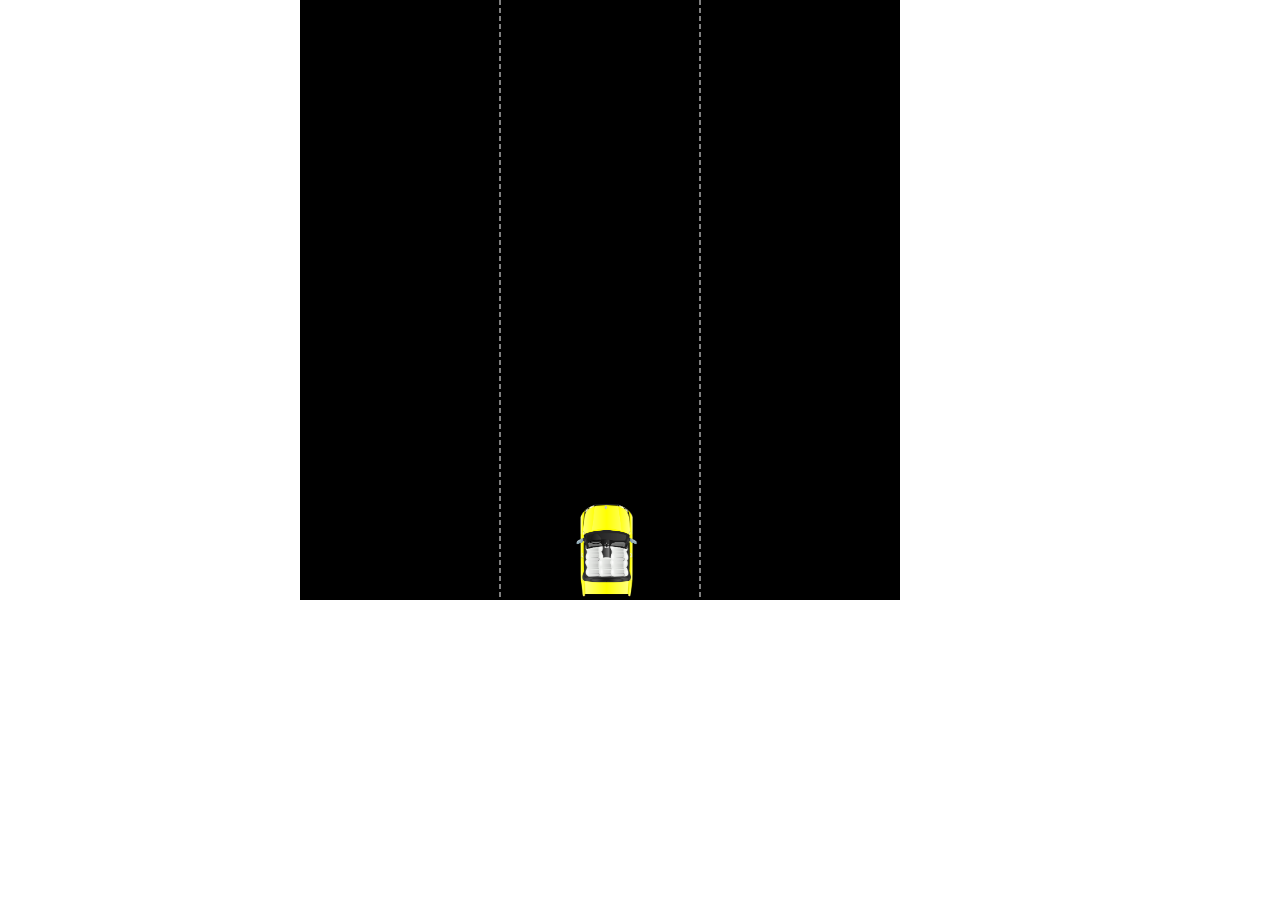
==== CarGame/index.html @ 6cf7ab03 "flappy bird and car game initiated" ====
<!DOCTYPE  html PUBLIC "-//W3C//DTD XHTML 1.0 Transitional//EN"
"http://www.w3.org/TR/xhtml1/DTD/xhtml1-transitional.dtd">
<html>
<head>
<title>Car Game</title>

<link type="text/css" rel="stylesheet" href="css/reset.css"/>
<link type="text/css" rel="stylesheet" href="css/layout.css"/>
<link type="text/css" rel="stylesheet" href="css/style.css"/>
<meta name="viewport" content="width=device-width, initial-scale=1.0">

</head>

<body>
   <canvas id='canvas' width= '600' height= '600'></canvas>

    <script type="text/javascript" src="js/script.js"></script>
</body>
</html>
---- CarGame/css/layout.css ----
.clearfix::after {
  content: "";
  clear: both;
  display: table;
}


canvas{
   background-color: black;
   margin-left: 300px;
  }
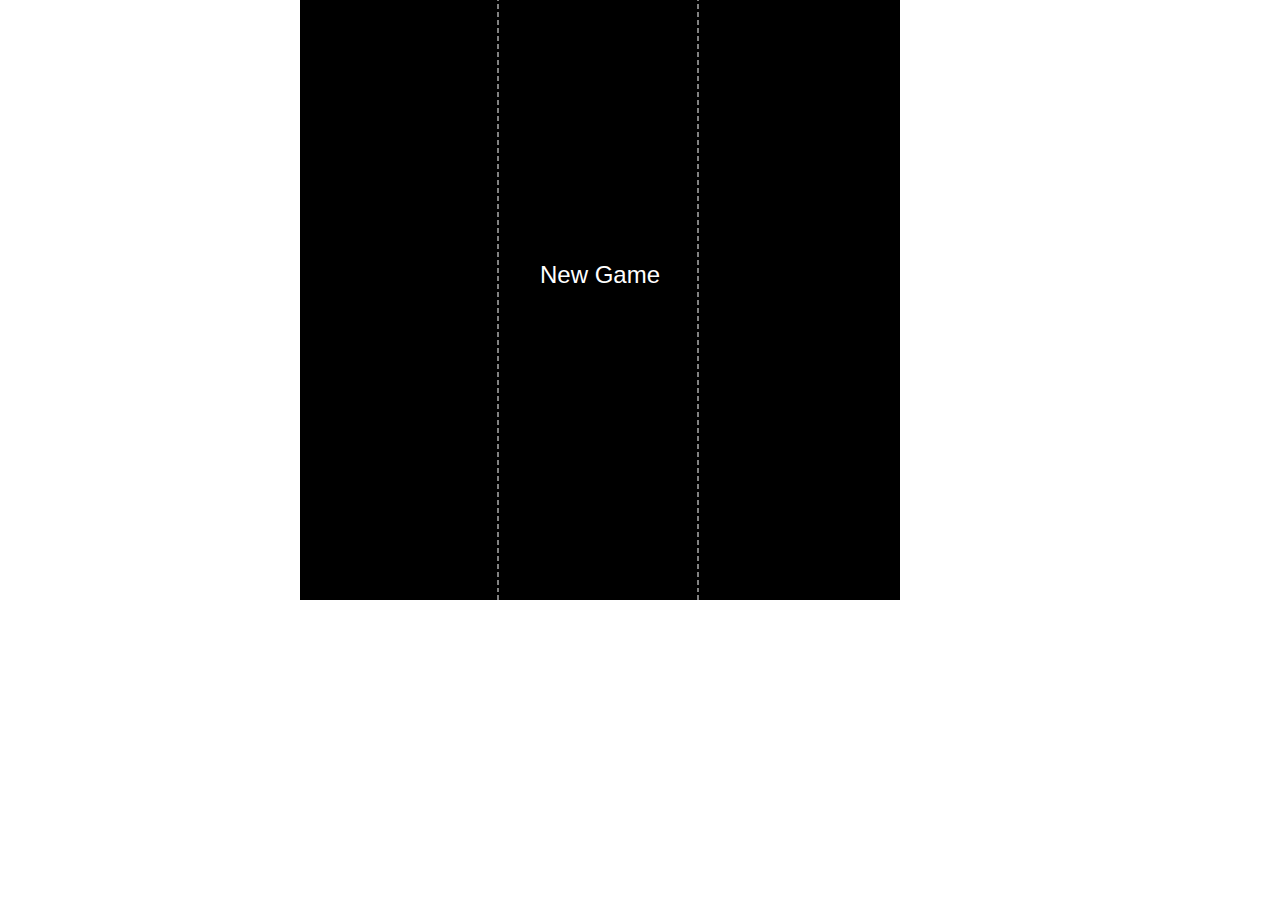
==== commit 20d019ce: "car game finished" ====
--- a/CarGame/index.html
+++ b/CarGame/index.html
@@ -13,7 +13,9 @@
 
 <body>
    <canvas id='canvas' width= '600' height= '600'></canvas>
-
+   <button id="text" onclick="startGame()">New Game</button>
+   <div id="score"></div>
+   <div id="game-over">Game Over</div>
     <script type="text/javascript" src="js/script.js"></script>
 </body>
 </html>--- a/CarGame/css/layout.css
+++ b/CarGame/css/layout.css
@@ -6,9 +6,49 @@
 
 
 canvas{
-   background-color: black;
+   /* background-color: black; */
    margin-left: 300px;
+   position: relative;
+   background-image: url(../images/background.PNG);
   }
 
+ #text{
+   cursor: pointer;
+   position: absolute;
+   top: 250px;
+   left: 500px;
+   height: 50px;
+   width: 200px;
+   font-size: 24px;
+   background-color: transparent;
+   border: none;
+   color: white;
+ } 
+
+ #score{
+  position: absolute;
+  top: 0px;
+  left: 300px;
+  height: 30px;
+  width: 100px;
+  font-size: 16px;
+  background-color:black;
+  border: none;
+  color:white;
+ }
+
+ #game-over{
+  position: absolute;
+  top: 200px;
+  left: 500px;
+  height: 50px;
+  width: 200px;
+  font-size: 24px;
+  text-align: center;
+  background-color: transparent;
+  border: none;
+  color: rgb(235, 238, 235);
+  display: none;
+} 
 
 
